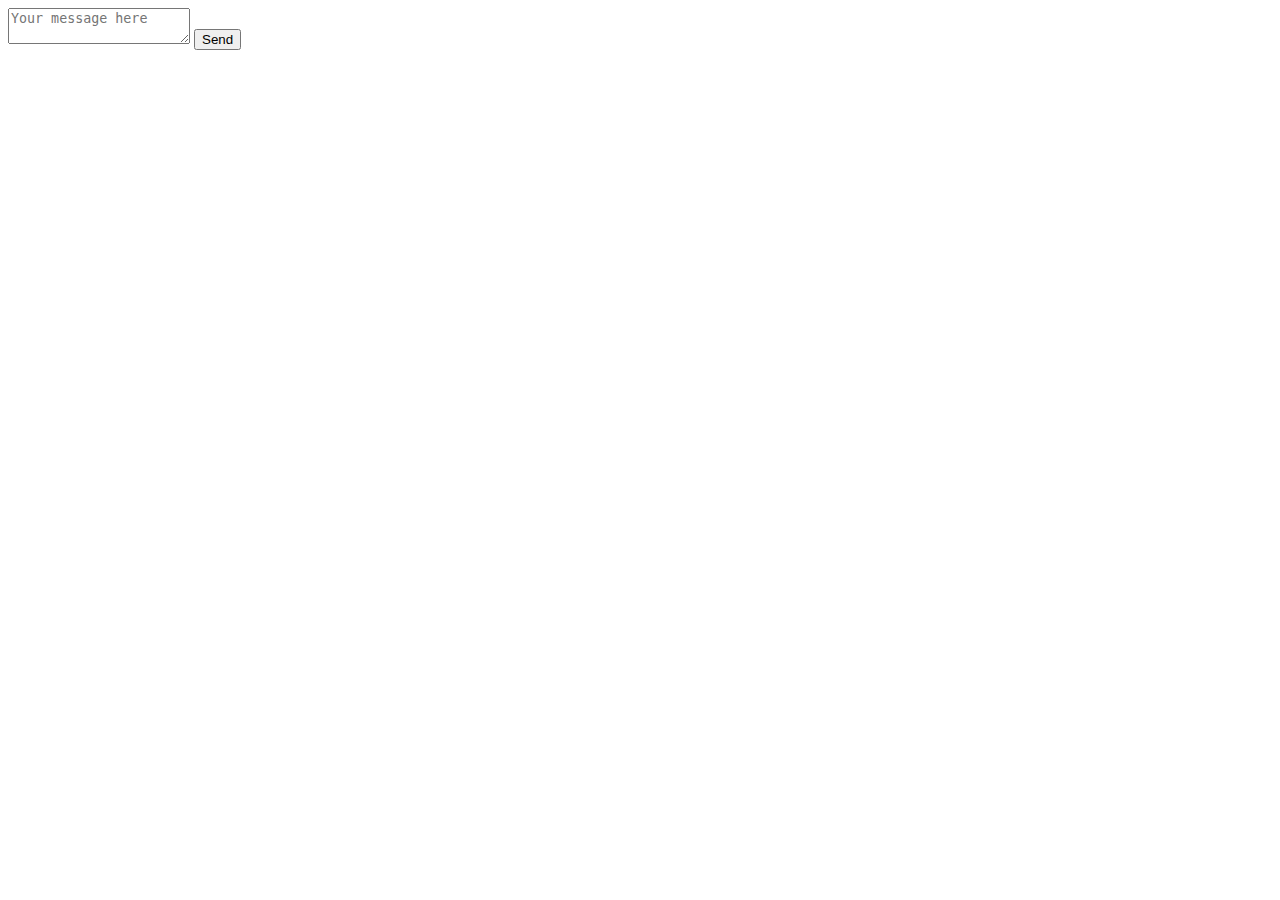
==== private/html/main.html @ af7b3c9d "." ====
<!DOCTYPE html>
<html lang="en">

<head>
    <meta charset="UTF-8">
    <meta http-equiv="X-UA-Compatible" content="IE=edge">
    <meta name="viewport" content="width=device-width, initial-scale=1.0">
    <title>Assignment 4 - Chat</title>
    <link rel="stylesheet" href="/css/main.css">
</head>

<body>

    <div id="content">

    <form id="chat_form">
      <span id="name"></span>
      <textarea id="msg" placeholder="Your message here"></textarea>
      <input type="button" id="send" value="Send"/>
    </form>
  </div>
  <p>&nbsp;</p>
  <div id="chat_content"></div>
<!--    <footer id="footer"></footer>-->

    <script src="http://localhost:8000/socket.io/socket.io.js"></script>
    <script src="https://ajax.googleapis.com/ajax/libs/jquery/3.6.0/jquery.min.js"></script>
</body>

</html>
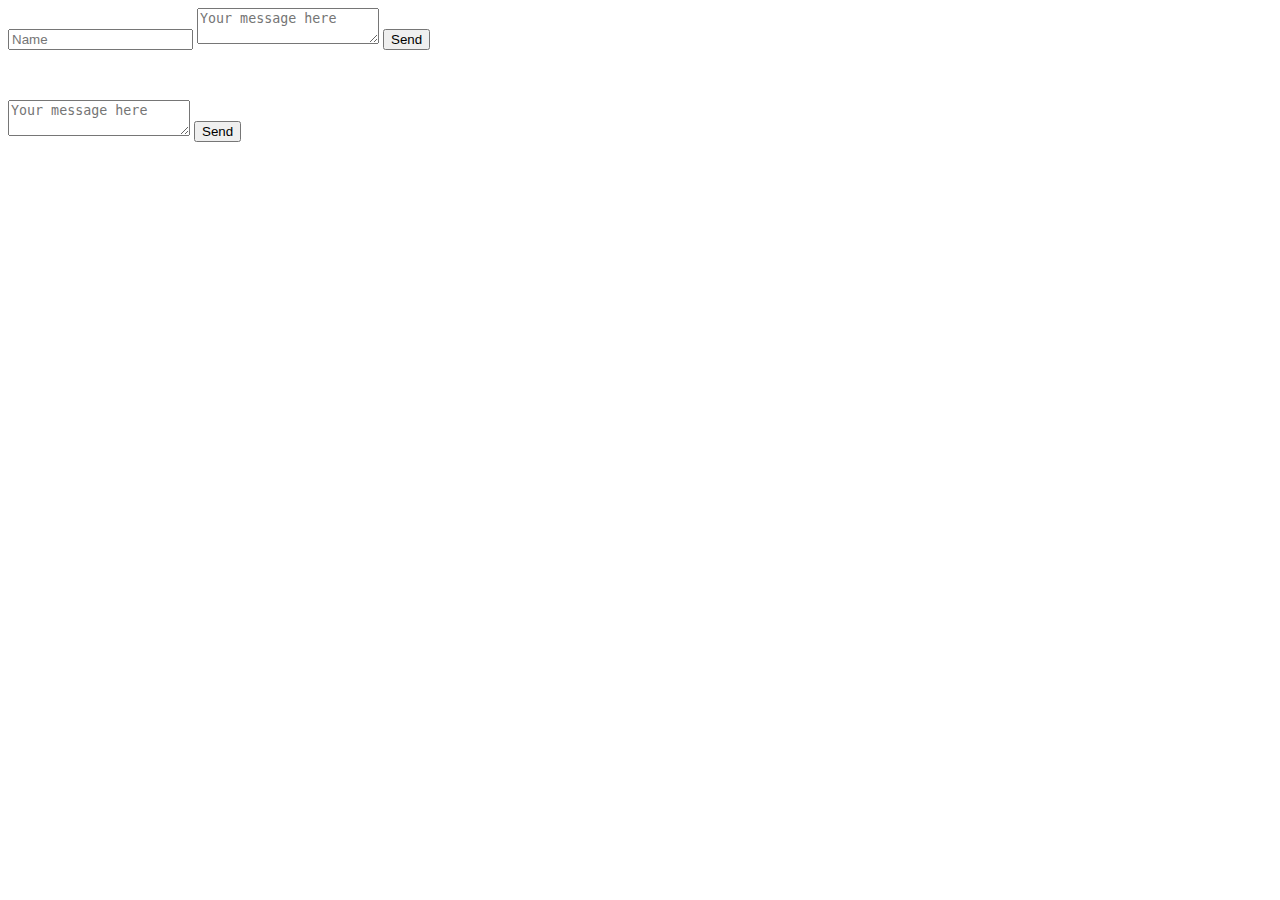
==== commit 1a324f00: "fixed merge change" ====
--- a/private/html/main.html
+++ b/private/html/main.html
@@ -13,6 +13,15 @@
 
     <div id="content">
 
+        <form id="chat_form">
+            <input type="text" id="name" placeholder="Name" />
+            <textarea id="msg" placeholder="Your message here"></textarea>
+            <input type="button" id="send" value="Send" />
+        </form>
+    </div>
+    <p>&nbsp;</p>
+    <div id="chat_content"></div>
+    <!--    <footer id="footer"></footer>-->
     <form id="chat_form">
       <span id="name"></span>
       <textarea id="msg" placeholder="Your message here"></textarea>
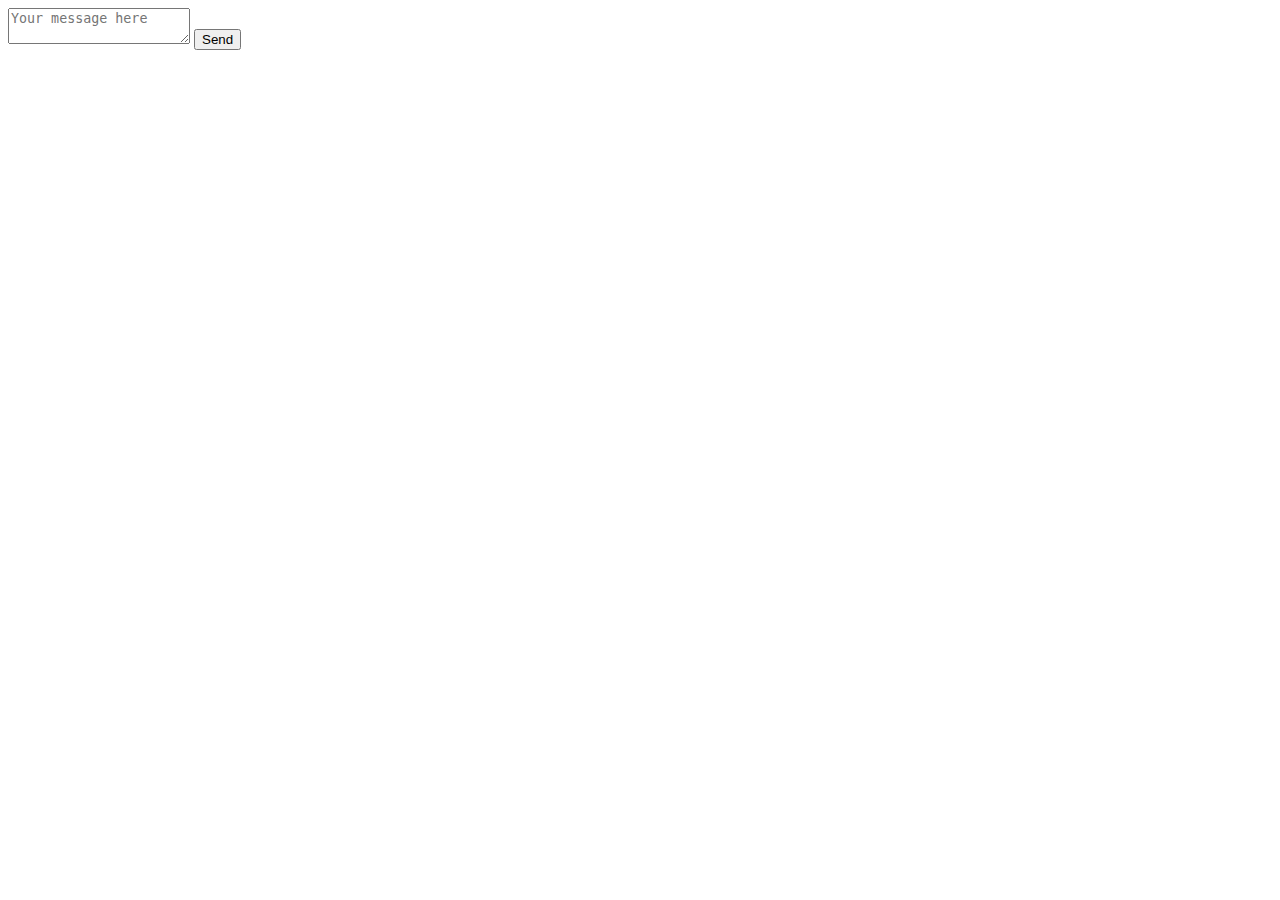
==== commit 144efee2: "fixed io connection issue" ====
--- a/private/html/main.html
+++ b/private/html/main.html
@@ -13,15 +13,6 @@
 
     <div id="content">
 
-        <form id="chat_form">
-            <input type="text" id="name" placeholder="Name" />
-            <textarea id="msg" placeholder="Your message here"></textarea>
-            <input type="button" id="send" value="Send" />
-        </form>
-    </div>
-    <p>&nbsp;</p>
-    <div id="chat_content"></div>
-    <!--    <footer id="footer"></footer>-->
     <form id="chat_form">
       <span id="name"></span>
       <textarea id="msg" placeholder="Your message here"></textarea>
@@ -34,6 +25,112 @@
 
     <script src="http://localhost:8000/socket.io/socket.io.js"></script>
     <script src="https://ajax.googleapis.com/ajax/libs/jquery/3.6.0/jquery.min.js"></script>
+    
+    <script>
+        $(function () {
+            "use strict";
+
+            /* This happens when the document is loaded. We start off with http://localhost:8000
+            And if the browser supports this, we get a new connection as wellat:
+            ws://localhost:8000
+            */
+            let socket = io.connect('/');
+
+            socket.on('user_joined', function (data) {
+                let beginTag = "<p style='color: bisque;'>";
+                let numOfUsers = data.numOfUsers;
+                let userStr = "";
+                if (numOfUsers == 1) {
+                    userStr = "user";
+                } else {
+                    userStr = "users";
+                }
+                if (numOfUsers < 2) {
+
+                    $("#chat_content").append("<p>Just you, no one else.</p>");
+
+                } else {
+
+                    $("#chat_content").append(beginTag + data.user +
+                        " connected. There are " + numOfUsers + " " + userStr + ".</p>");
+                }
+            });
+
+            socket.on('user_left', function (data) {
+                let beginTag = "<p style='color: burlywood;'>";
+                let numOfUsers = data.numOfUsers;
+                let userStr = "";
+                if (numOfUsers == 1) {
+                    userStr = "user";
+                } else {
+                    userStr = "users";
+                }
+                if (numOfUsers < 2) {
+                    $("#chat_content").append("<p>" + data.user + " left. You are now all alone on this chat server <span style='font-size: 1.2em; color: blue;'>☹</span>.</p>");
+                } else {
+                    $("#chat_content").append(beginTag + data.user +
+                        " left. Now chatting with " + numOfUsers + " " + userStr + "</p>");
+                }
+            });
+
+            // this is from others - not our text
+            socket.on('chatting', function (data) {
+                //console.log(data);
+                let me = $("#name").val();
+                let beginTag = "<p>";
+                if (me == data.user) {
+                    beginTag = "<p style='color: darkblue;'>";
+                }
+                if (data.event) {
+                    $("#chat_content").append("<p style='color: orange;'>" + data.event + "</p>");
+                }
+                $("#chat_content").append(beginTag + data.user + " said: " + data.text + "</p>");
+
+            });
+
+
+            $("#send").on('click', function () {
+                let name = $("#name").val();
+                let text = $("#msg").val();
+                // check if the name is blank, shouldn't be
+                if (name == null || name === "") {
+                    $("#name").fadeOut(50).fadeIn(50).fadeOut(50).fadeIn(50);
+                    return;
+                }
+                if (text == null || text === "") {
+                    $("#msg").fadeOut(50).fadeIn(50).fadeOut(50).fadeIn(50);
+                    return;
+                }
+                socket.emit('chatting', {
+                    "name": name,
+                    message: text
+                });
+                $("#msg").val("");
+            });
+
+            $("#submit").on('click', function () {
+                $.ajax({
+                    url: "/authenticate",
+                    type: "POST",
+                    dataType: "JSON",
+                    data: {
+                        name: $("#name").val(),
+                        password: $("#password").val()
+                    },
+                    success: function (data) {
+                        if (data['status'] == "success") {
+                            window.location.replace("/main");
+                        } else {
+                            $("#errorMsg").html(data['msg']);
+                        }
+                    },
+                    error: function (jqXHR, textStatus, errorThrown) {
+                        $("#errorMsg").text(jqXHR.statusText);
+                    }
+                });
+            });
+        });
+    </script>
 </body>
 
 </html>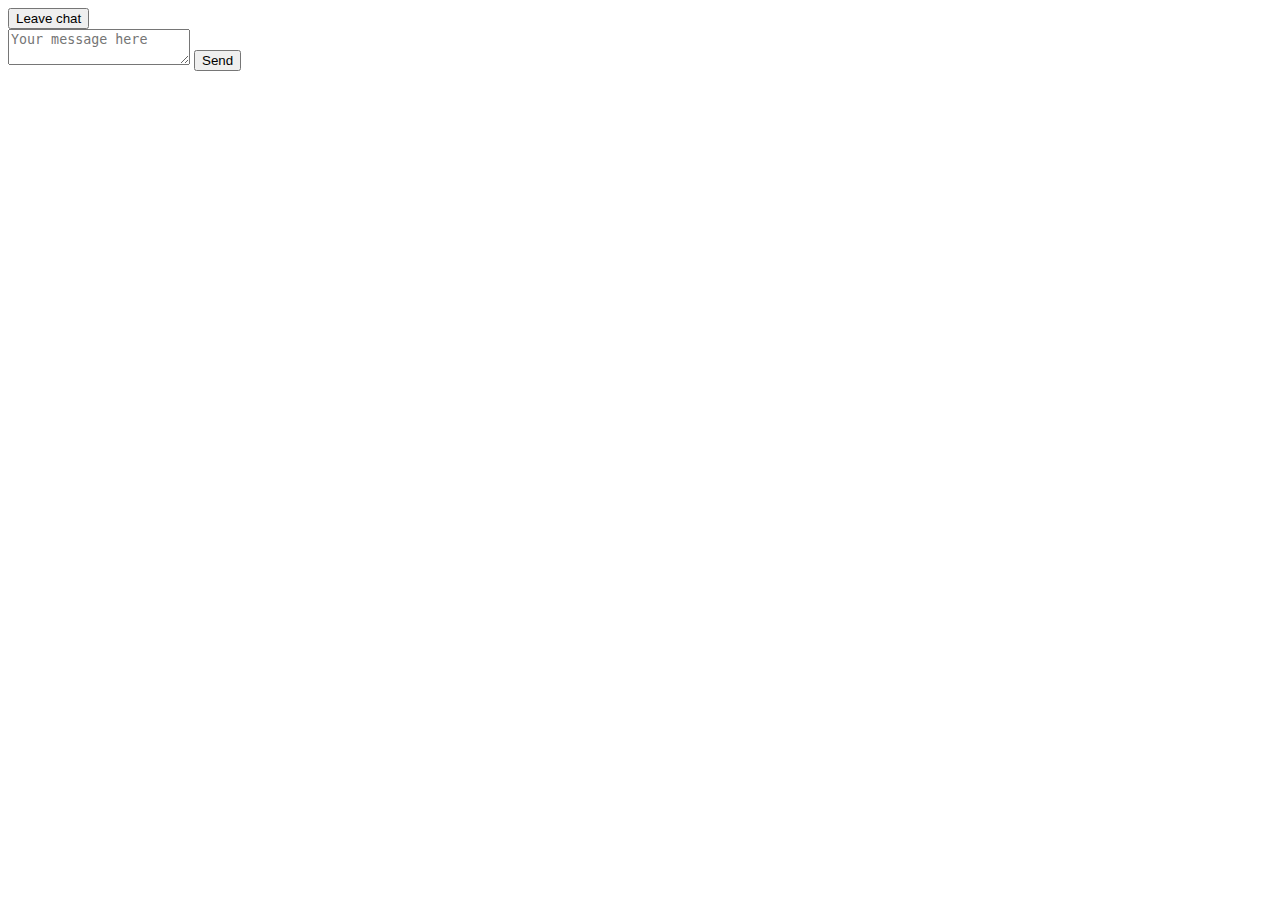
==== commit 40422130: "replaced :) with smiley face" ====
--- a/private/html/main.html
+++ b/private/html/main.html
@@ -12,6 +12,9 @@
 <body>
 
     <div id="content">
+        <form action="/logout" method="get">
+            <input type="submit" value="Leave chat"/>
+        </form>
 
     <form id="chat_form">
       <span id="name"></span>
@@ -90,8 +93,10 @@
 
 
             $("#send").on('click', function () {
-                let name = $("#name").val();
+                let name = document.getElementById("name").innerText;
                 let text = $("#msg").val();
+                text = text.replace(":)", "☺");
+                
                 // check if the name is blank, shouldn't be
                 if (name == null || name === "") {
                     $("#name").fadeOut(50).fadeIn(50).fadeOut(50).fadeIn(50);
